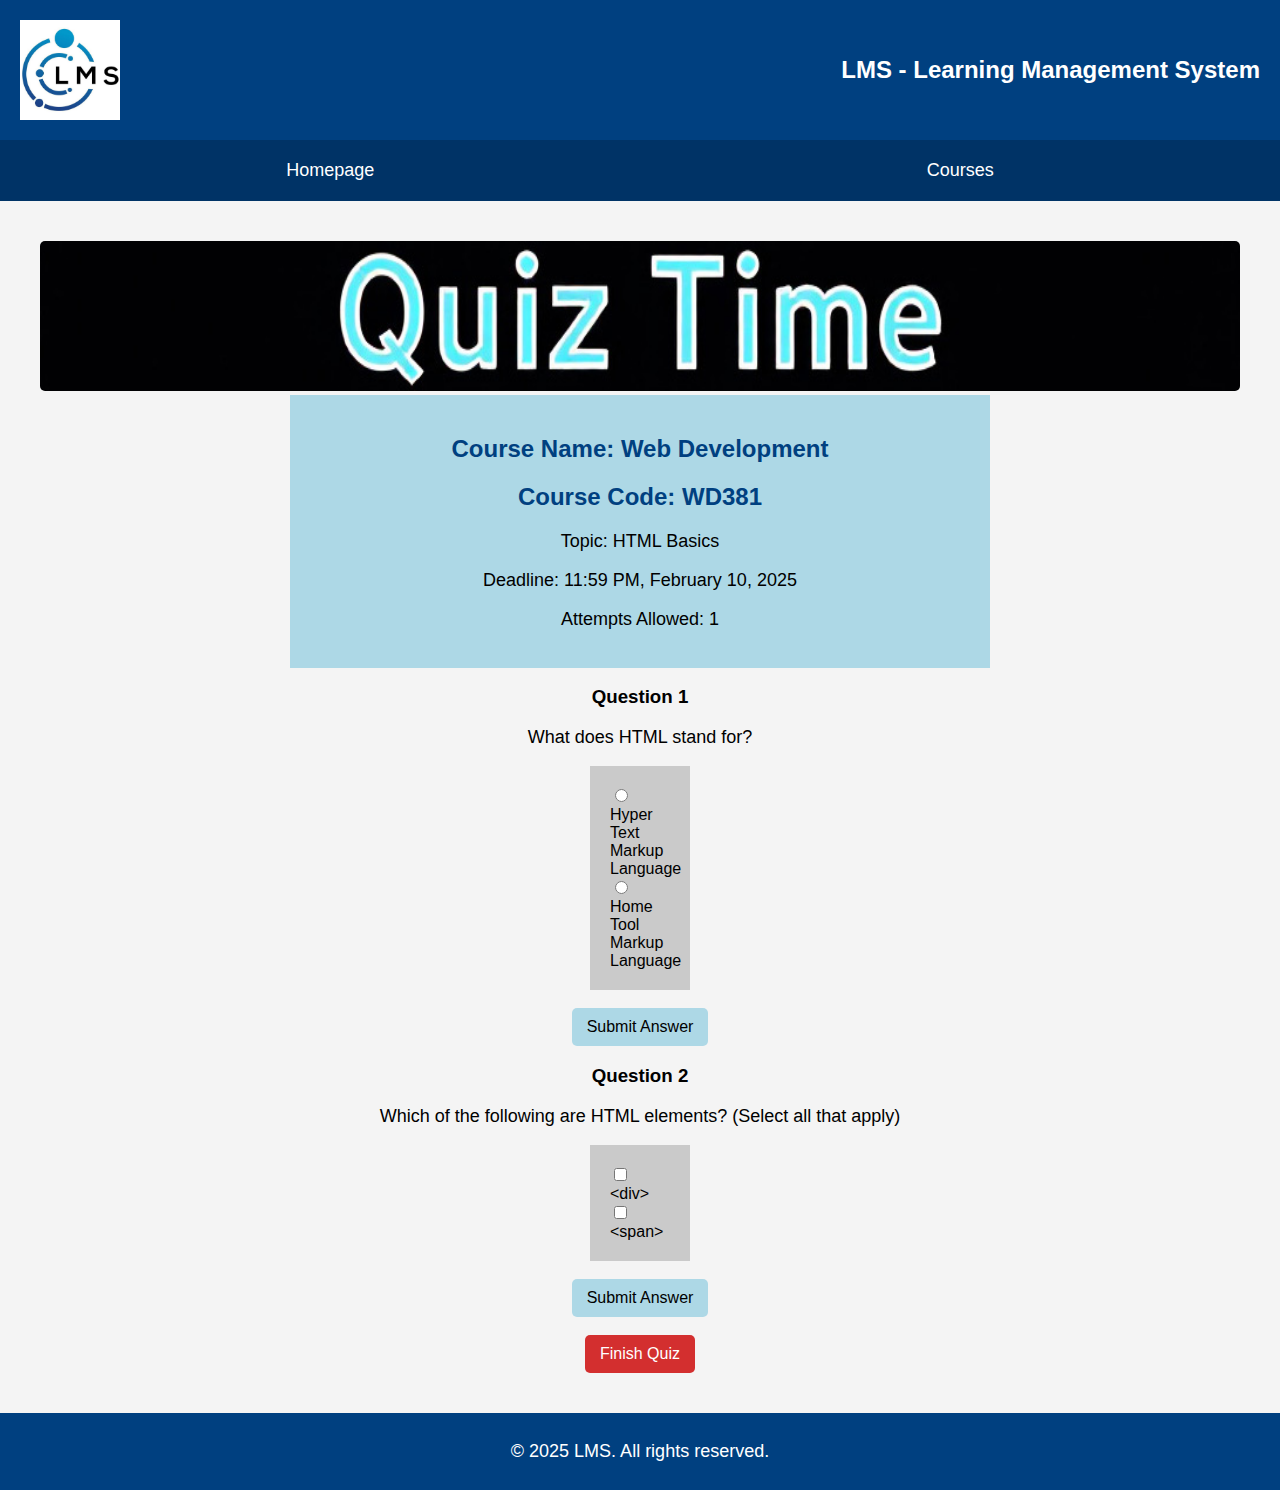
==== attempt_quiz.html @ 15ed16fc "Add files via upload" ====
<!DOCTYPE html>
<html lang="en">
<head>
    <meta charset="UTF-8">
    <meta name="viewport" content="width=device-width, initial-scale=1.0">
    <title>Attempt Quiz - LMS</title>
    <link rel="stylesheet" type="text/css" href="styles.css">
</head>
<body>
    <header>
        <img src="logo.jpg" alt="LMS Logo" style="width: 100px; height: 100px;">
        <h1>LMS - Learning Management System</h1>
    </header>
    <div>
        <nav>
            <a href="index.html">Homepage</a>
            <a href="course_view.html">Courses</a> 
        </nav>
    </div>
    <main class="attemptquiz">
        <img src="banner.jpg" alt="Quiz Banner" style="width: 100%;">
        <div class="quizdetails">
            <h2>Course Name: Web Development</h2>
            <h2>Course Code: WD381</h2>
            <p>Topic: HTML Basics</p>
            <p>Deadline: 11:59 PM, February 10, 2025</p>
            <p>Attempts Allowed: 1</p>
        </div>
        
        <h3>Question 1</h3>
        <p>What does HTML stand for?</p>
        <div class="Qs">
            <input type="radio" id="q1a" name="q1" value="Hyper Text Markup Language">
            <label for="q1a">Hyper Text Markup Language</label><br>
            <input type="radio" id="q1b" name="q1" value="Home Tool Markup Language">
            <label for="q1b">Home Tool Markup Language</label><br>
        </div>
        <br>
        <button class="ans">Submit Answer</button>
        
        <h3>Question 2</h3>
        <p>Which of the following are HTML elements? (Select all that apply)</p>
        <div class="Qs">
        <input type="checkbox" id="q2a" name="q2" value="<div>">
        <label for="q2a">&lt;div&gt;</label><br>
        <input type="checkbox" id="q2b" name="q2" value="<span>">
        <label for="q2b">&lt;span&gt;</label><br>
        </div>
        <br>
        <button class="ans">Submit Answer</button>
        
        <br><br>
        <a href="leaderboard.html">
            <button class="FinQz">Finish Quiz</button>
        </a>
    </main>
    <footer>
        <p>&copy; 2025 LMS. All rights reserved.</p>
    </footer>
</body>
</html>
---- styles.css ----
/* Global Styles */
body {
    font-family: Arial, sans-serif;
    margin: 0;
    padding: 0;
    background-color: #f4f4f4;
}

/* Header */
header {
    background-color: #004080; /* Deep blue */
    color: white;
    padding: 20px;
    margin: 0;
    display: flex;
    align-items: center;
    justify-content: space-between; /* Align logo left, text right */
}

header img {
    width: 80px;
    height: 80px;
}

header h1 {
    margin: 0;
    font-size: 24px;
}

/* Navigation Bar */
nav {
    background-color: #003366; /* Dark blue */
    padding: 10px;
    display: flex;
    justify-content: space-around; /* Even spacing */
}

nav a {
    color: white;
    text-decoration: none;
    font-size: 18px;
    padding: 10px 10px;
}

nav a:hover {
    text-decoration: underline;
}

/* Main Content */
main[class="login"], main[class="index"] {
    padding: 20px;
    text-align: center;
    align-items: center;
    
    margin: 20px auto;
    max-width: 90%;
}

/* Login Form */
form {
    display: flex;
    flex-direction: column;
    align-items: center;
    background-color: #d4d4d4;
    box-shadow: 10px 10px 15px rgba(0, 0, 0, 0.1);
    border-radius: 30px;
    padding: 30px;
    margin: 0px 150px 0px 150px;
    max-width: 100%;
}

input[type="text"], input[type="password"] {
    width: 250px;
    padding: 10px;
    margin: 10px 0;
    border-radius: 5px;
    border: 3px solid #b2b2b2;
    background-color: lightyellow;
}

/* Buttons */
main button {
    background-color: #008000;
    color: white;
    padding: 10px 15px;
    border: none;
    cursor: pointer;
    font-size: 16px;
    border-radius: 5px;
}

main button:hover {
    background-color: #006600;
}

main a[href="#"]{
    color: #004080;
    text-decoration: none;
}

main a[href="#"]:hover {
    text-decoration: underline;
}

/* Course View */
main[class="courseview"] {
    padding: 20px;
    text-align: center;
    align-items: center;
    
    margin: 20px;
    max-width: 100%;
}

select{
    background-color: lightyellow;
    border-radius: 5px;
    padding: 5px;
}

table {
    margin-top: 20px;
    width: 100%;
}

table[class="cv"] td {
    text-align: center;
    padding: 20px;
    margin: 0 15px 10px 0;
    background-color: #e6f2ff;
    border-radius: 10px;
    box-shadow: 10px 10px 15px rgba(0, 0, 0, 0.1);
}

table[class="cv"] td img {
    width: 100%;
    border-radius: 5px;
}

/* Pending Courses */
button[class="accept"] {
    background-color: #4CAF50;
}
button[class="accept"]:hover {
    background-color: #265e28;
}

button[class="decline"] {
    background-color: #D32F2F;
}

button[class="decline"]:hover {
    background-color: #821b1b;
}
/* Attempt Quiz */

main[class="attemptquiz"] {
    padding: 20px;
    text-align: center;
    align-items: center;
    
    margin: 20px;
    max-width: 100%;
}

main[class="attemptquiz"] img {
    width: 100%;
    height: 150px;
    border-radius: 5px;
}

main[class="attemptquiz"] div[class="quizdetails"] {
    margin: 0 250px 0 250px;
    background-color: lightblue;
    padding: 20px;
    text-align: center;
}

main[class="attemptquiz"] div[class="Qs"] {
    margin: 0 550px 0 550px;
    background-color: #cacaca;
    padding: 20px;
    text-align: left;
}

button[class="ans"]{
    background-color: lightblue;
    color: black;
}

button[class="ans"]:hover {
    background-color: #003366;
    color: white;
}

button[class="FinQz"] {
    background-color: #D32F2F;
}

button[class="FinQz"]:hover {
    background-color: #821b1b;
}

h2 {
    color: #004080;
}

p {
    font-size: 18px;
}

/* Leaderboard */
main[class="leaderboard"] tr[class="heading"]{
    background-color: #4CAF50; 
    color: white;
    font-size: 36px;
}

table[class="leadertab"]{
    
    border-collapse: separate; 
    width: 100%; 
    text-align: center;
    font-size: 20px;
}

tr[class="first"]{
    background-color: #FFD700;
}

tr[class="second"]{
    background-color: #C0C0C0;
}

tr[class="third"]{
    background-color: #CD7F32;
}

tr[class="odd"]{
    background-color: #f9f9f9;
}

tr[class="even"]{
    background-color: #e4e2e2;
}

table[class="leadertab"] td img {
    width: 100%;
    border-radius: 50px;
    border: 1px solid #000000;
}

/* Footer */
footer {
    background-color: #004080;
    color: white;
    text-align: center;
    padding: 10px;
    margin-top: 20px;
}
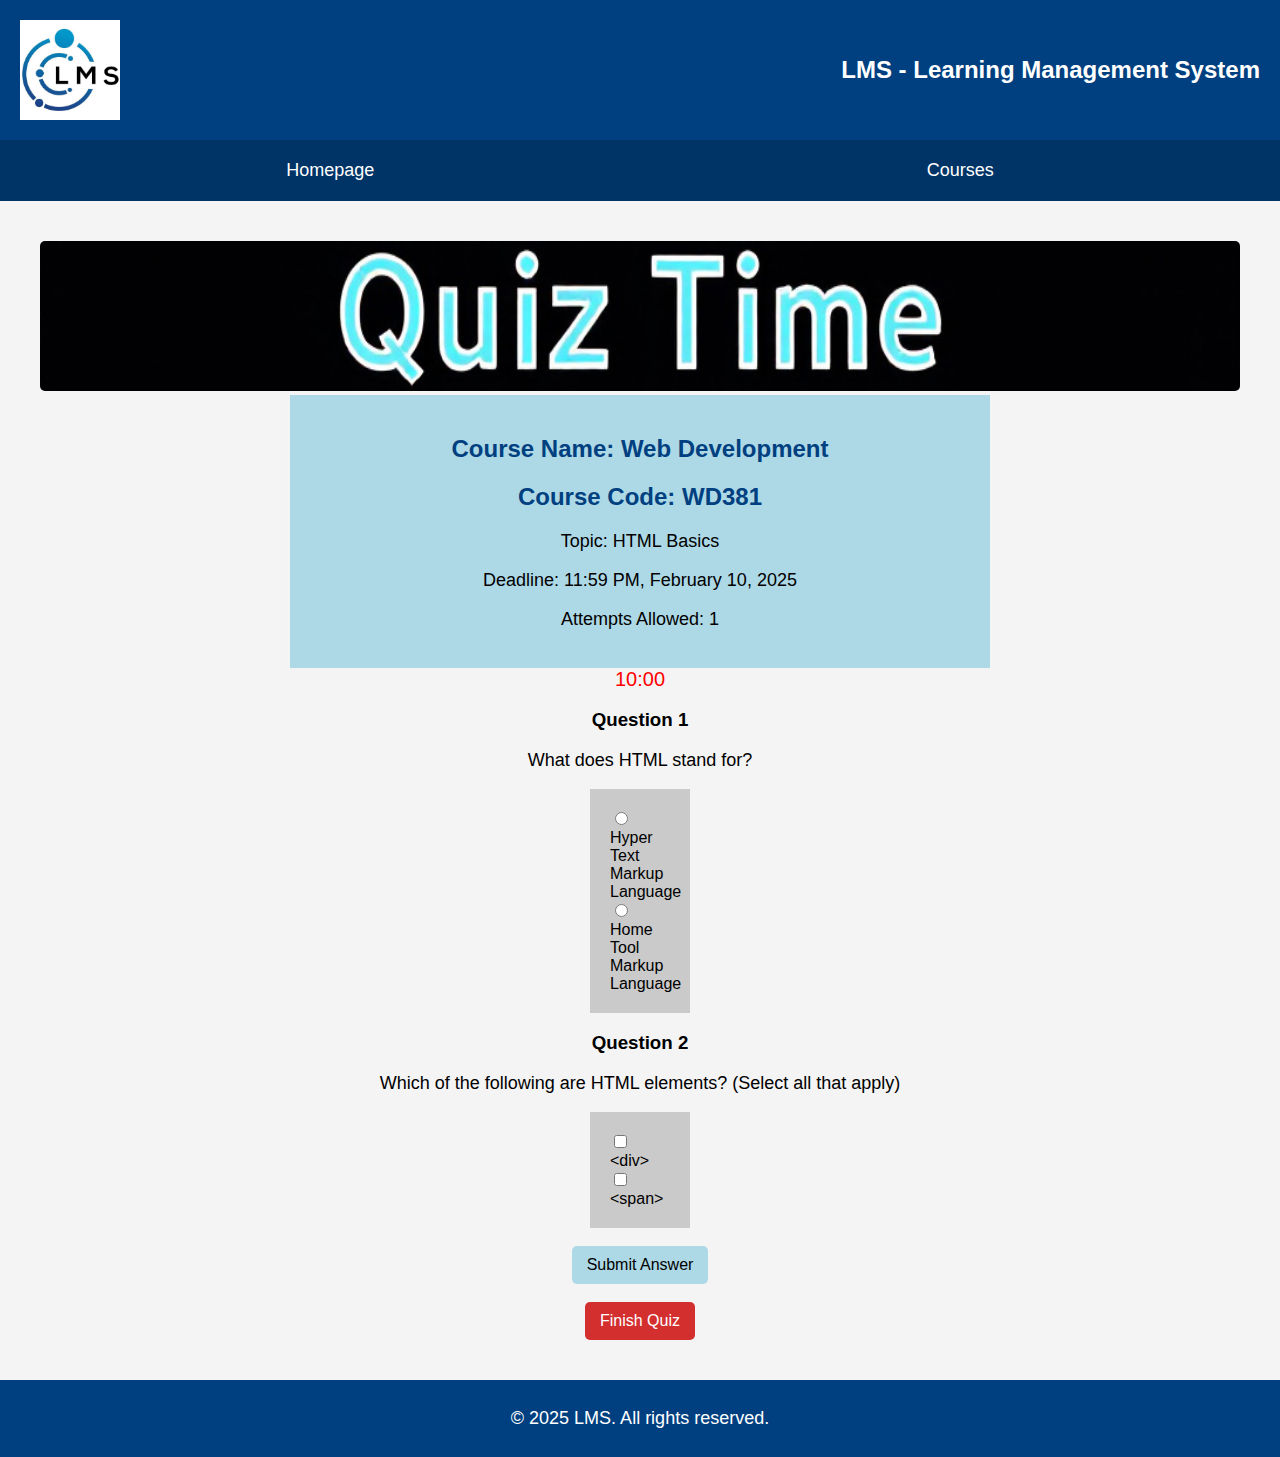
==== commit 92a795b9: "finished quiz page" ====
--- a/attempt_quiz.html
+++ b/attempt_quiz.html
@@ -5,8 +5,53 @@
     <meta name="viewport" content="width=device-width, initial-scale=1.0">
     <title>Attempt Quiz - LMS</title>
     <link rel="stylesheet" type="text/css" href="styles.css">
+    <script>
+        let timeLeft = 10 * 60; 
+        function startTimer() {
+            const timerElement = document.getElementById("timer");
+            const timerInterval = setInterval(() => {
+                if (timeLeft <= 0) {
+                    clearInterval(timerInterval);
+                    window.location.href = "leaderboard.html"; 
+                } else {
+                    const minutes = Math.floor(timeLeft / 60);
+                    const seconds = timeLeft % 60;
+                    timerElement.textContent = `${minutes.toString().padStart(2, '0')}:${seconds.toString().padStart(2, '0')}`;
+                    timeLeft--;
+                }
+            }, 1000);
+        }
+
+        function submitQuiz() {
+            let score = 0;
+            //validate question 1
+            const q1a = document.getElementById("q1a");
+            const q1b = document.getElementById("q1b");
+            if (q1a.checked) {
+                score += 50;
+            } else if (!q1a.checked && !q1b.checked) {
+                alert("Please answer Question 1.");
+                return;
+            }
+
+            //validate question 2
+            const q2a = document.getElementById("q2a");
+            const q2b = document.getElementById("q2b");
+            if (q2a.checked || q2b.checked) {
+                if (q2a.checked) score += 25;
+                if (q2b.checked) score += 25;
+            } else {
+                alert("Please answer Question 2.");
+                return;
+            }
+
+            
+            alert(`Your final score is: ${score}/100`);
+        }
+    </script>
 </head>
-<body>
+
+<body onload="startTimer()">
     <header>
         <img src="logo.jpg" alt="LMS Logo" style="width: 100px; height: 100px;">
         <h1>LMS - Learning Management System</h1>
@@ -26,7 +71,9 @@
             <p>Deadline: 11:59 PM, February 10, 2025</p>
             <p>Attempts Allowed: 1</p>
         </div>
-        
+
+        <div id="timer" style="font-size: 20px; color: red;">10:00</div>
+
         <h3>Question 1</h3>
         <p>What does HTML stand for?</p>
         <div class="Qs">
@@ -35,19 +82,18 @@
             <input type="radio" id="q1b" name="q1" value="Home Tool Markup Language">
             <label for="q1b">Home Tool Markup Language</label><br>
         </div>
-        <br>
-        <button class="ans">Submit Answer</button>
-        
+
         <h3>Question 2</h3>
         <p>Which of the following are HTML elements? (Select all that apply)</p>
         <div class="Qs">
-        <input type="checkbox" id="q2a" name="q2" value="<div>">
-        <label for="q2a">&lt;div&gt;</label><br>
-        <input type="checkbox" id="q2b" name="q2" value="<span>">
-        <label for="q2b">&lt;span&gt;</label><br>
+            <input type="checkbox" id="q2a" name="q2" value="<div>">
+            <label for="q2a">&lt;div&gt;</label><br>
+            <input type="checkbox" id="q2b" name="q2" value="<span>">
+            <label for="q2b">&lt;span&gt;</label><br>
         </div>
+
         <br>
-        <button class="ans">Submit Answer</button>
+        <button class="ans" onclick="submitQuiz()">Submit Answer</button>
         
         <br><br>
         <a href="leaderboard.html">
